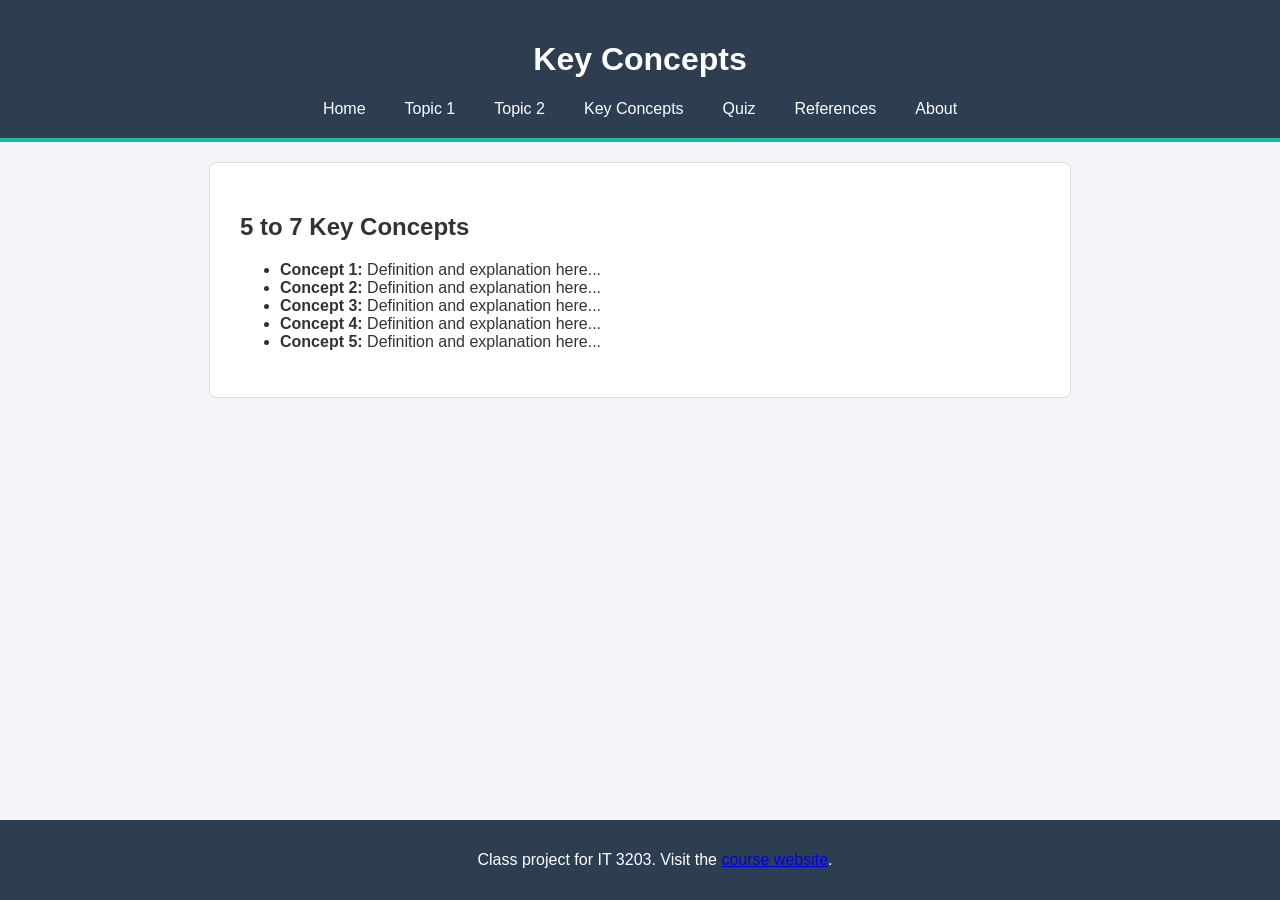
==== key-concepts.html @ bfad170b "Complete Milestone 2 dynamic quiz page" ====
<!DOCTYPE html>
<html lang="en">
<head>
    <meta charset="UTF-8">
    <meta name="viewport" content="width=device-width, initial-scale=1.0">
    <title>Key Concepts</title>
    <link rel="stylesheet" href="style.css">
</head>
<body>
    <header>
        <h1>Key Concepts</h1>
        <nav>
            <ul>
                <li><a href="index.html">Home</a></li>
                <li><a href="topic1.html">Topic 1</a></li>
                <li><a href="topic2.html">Topic 2</a></li>
                <li><a href="key-concepts.html">Key Concepts</a></li>
                <li><a href="quiz.html">Quiz</a></li>
                <li><a href="references.html">References</a></li>
                <li><a href="about.html">About</a></li>
            </ul>
        </nav>
    </header>

    <main>
        <h2>5 to 7 Key Concepts</h2>
        <ul>
            <li><strong>Concept 1:</strong> Definition and explanation here...</li>
            <li><strong>Concept 2:</strong> Definition and explanation here...</li>
            <li><strong>Concept 3:</strong> Definition and explanation here...</li>
            <li><strong>Concept 4:</strong> Definition and explanation here...</li>
            <li><strong>Concept 5:</strong> Definition and explanation here...</li>
        </ul>
    </main>

    <footer>
        <p>Class project for IT 3203. Visit the <a href="https://ksuweb.github.io/IT3203/" target="_blank">course website</a>.</p>
    </footer>
</body>
</html>
---- style.css ----
/* 1. Element Selector (Styles the whole page) */
body {
    font-family: Arial, sans-serif;
    margin: 0;
    padding: 0;
    background-color: #f4f4f9;
    color: #333333;
}

/* 2. ID Selector (Styles a specific unique element) */
header {
    background-color: #2c3e50;
    color: white;
    padding: 20px;
    text-align: center;
    border-bottom: 4px solid #1abc9c;
}

/* 3. Class Selector (Styles navigation using Flexbox layout) */
nav ul {
    list-style-type: none;
    padding: 0;
    margin: 10px 0 0 0;
    display: flex; /* Flexbox layout requirement */
    justify-content: center;
    gap: 15px;
}

nav a {
    color: white;
    text-decoration: none;
    padding: 8px 12px;
    border-radius: 4px;
    transition: background-color 0.3s ease;
}

/* Hover effect on links requirement */
nav a:hover {
    background-color: #1abc9c;
    color: #ffffff;
}

main {
    padding: 30px;
    background-color: #ffffff;
    margin: 20px auto;
    max-width: 800px;
    border: 1px solid #dddddd;
    border-radius: 8px;
}

footer {
    text-align: center;
    padding: 15px;
    background-color: #2c3e50;
    color: white;
    position: fixed;
    bottom: 0;
    width: 100%;
}

.quiz-page .container {
    margin: 2rem auto;
    padding: 2rem;
}

.quiz-page #timer-container {
    margin-bottom: 1.5rem;
    padding: 0.75rem;
    background: #ebf8ff;
    color: #2b6cb0;
    text-align: center;
    font-size: 1.2rem;
    font-weight: bold;
}

.quiz-page .question-card {
    margin-bottom: 1rem;
    padding: 1.25rem;
    border: 1px solid #e2e8f0;
}

.quiz-page .question-card input[type="text"] {
    box-sizing: border-box;
    width: 100%;
    margin-top: 0.5rem;
    padding: 0.5rem;
    border: 1px solid #cbd5e0;
}

.quiz-page .question-card label {
    display: block;
    margin-top: 0.4rem;
    cursor: pointer;
}

.quiz-page .hidden {
    display: none;
}

.quiz-page #results-dashboard {
    margin-bottom: 2rem;
    padding: 1.5rem;
    border: 2px solid #ed8936;
    background: #fffaf0;
}

.quiz-page .status-pass {
    background: #c6f6d5;
    color: #22543d;
}

.quiz-page .status-fail {
    background: #fed7d7;
    color: #742a2a;
}

.quiz-page .badge-correct {
    color: #276749;
    font-weight: bold;
}

.quiz-page .badge-incorrect {
    color: #9b2c2c;
    font-weight: bold;
}

.quiz-page button {
    display: block;
    width: 100%;
    margin-top: 1.5rem;
    padding: 0.75rem 1.5rem;
    border: 0;
    background: #3182ce;
    color: white;
    font-size: 1rem;
    font-weight: bold;
    cursor: pointer;
}

.quiz-page button:hover {
    background: #2b6cb0;
}

.quiz-page #retake-btn {
    background: #d69e2e;
}

.quiz-page #retake-btn:hover {
    background: #b7791f;
}

@media (max-width: 600px) {
    .quiz-page .container {
        margin: 1rem;
        padding: 1rem;
    }

    .quiz-page header nav ul {
        flex-wrap: wrap;
        gap: 0.5rem;
    }
}
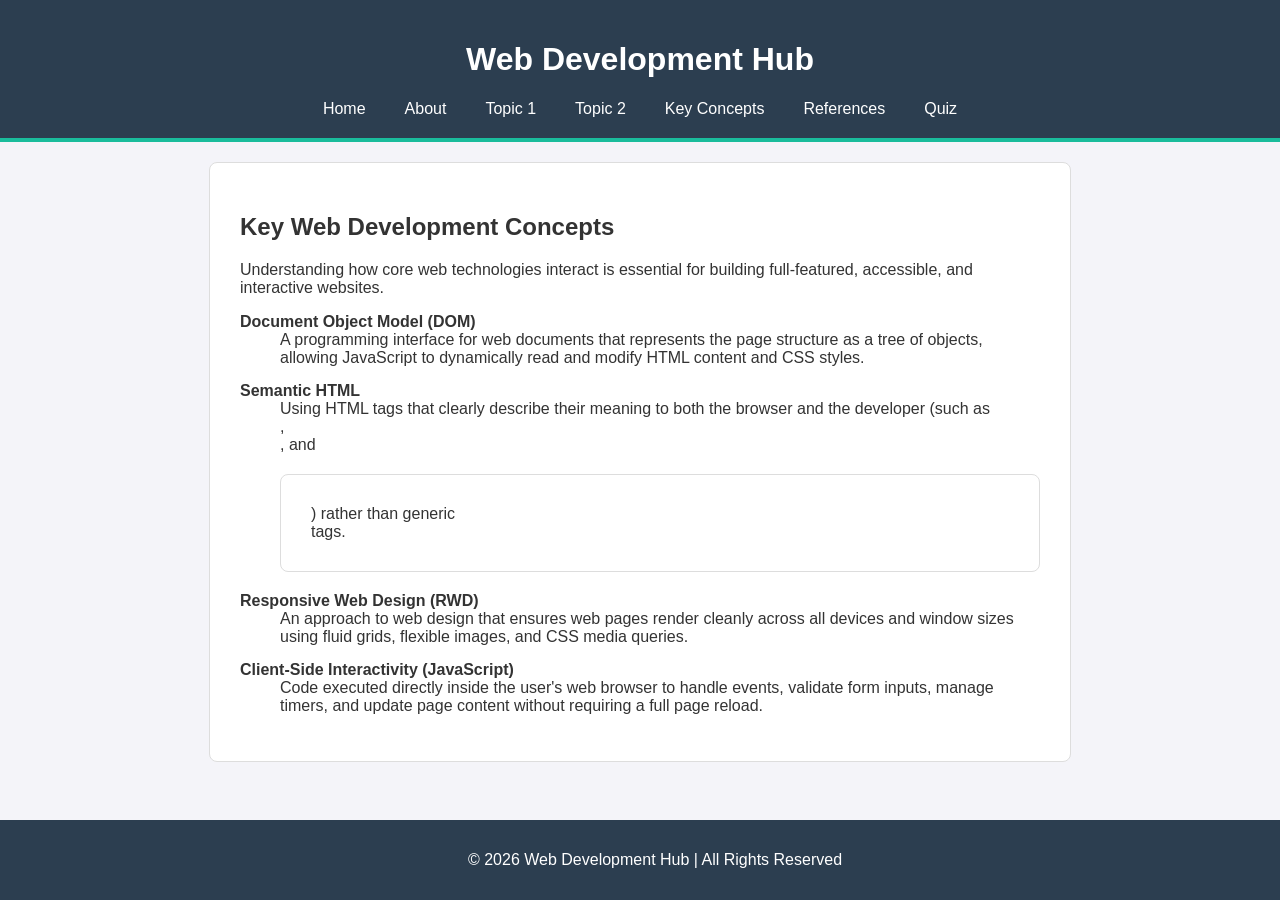
==== commit 93330248: "Update milestone files" ====
--- a/key-concepts.html
+++ b/key-concepts.html
@@ -3,38 +3,51 @@
 <head>
     <meta charset="UTF-8">
     <meta name="viewport" content="width=device-width, initial-scale=1.0">
-    <title>Key Concepts</title>
+    <title>Key Concepts - Web Dev Hub</title>
     <link rel="stylesheet" href="style.css">
 </head>
 <body>
-    <header>
-        <h1>Key Concepts</h1>
+    <!-- Header Section -->
+    <header id="main-header">
+        <h1>Web Development Hub</h1>
         <nav>
             <ul>
                 <li><a href="index.html">Home</a></li>
+                <li><a href="about.html">About</a></li>
                 <li><a href="topic1.html">Topic 1</a></li>
                 <li><a href="topic2.html">Topic 2</a></li>
                 <li><a href="key-concepts.html">Key Concepts</a></li>
+                <li><a href="references.html">References</a></li>
                 <li><a href="quiz.html">Quiz</a></li>
-                <li><a href="references.html">References</a></li>
-                <li><a href="about.html">About</a></li>
             </ul>
         </nav>
     </header>
 
-    <main>
-        <h2>5 to 7 Key Concepts</h2>
-        <ul>
-            <li><strong>Concept 1:</strong> Definition and explanation here...</li>
-            <li><strong>Concept 2:</strong> Definition and explanation here...</li>
-            <li><strong>Concept 3:</strong> Definition and explanation here...</li>
-            <li><strong>Concept 4:</strong> Definition and explanation here...</li>
-            <li><strong>Concept 5:</strong> Definition and explanation here...</li>
-        </ul>
+    <!-- Main Content Container -->
+    <main class="container">
+        <section>
+            <h2>Key Web Development Concepts</h2>
+            <p>Understanding how core web technologies interact is essential for building full-featured, accessible, and interactive websites.</p>
+
+            <dl>
+                <dt><strong>Document Object Model (DOM)</strong></dt>
+                <dd style="margin-bottom: 15px;">A programming interface for web documents that represents the page structure as a tree of objects, allowing JavaScript to dynamically read and modify HTML content and CSS styles.</dd>
+
+                <dt><strong>Semantic HTML</strong></dt>
+                <dd style="margin-bottom: 15px;">Using HTML tags that clearly describe their meaning to both the browser and the developer (such as <code><article></code>, <code><nav></code>, and <code><main></code>) rather than generic <code><div></code> tags.</dd>
+
+                <dt><strong>Responsive Web Design (RWD)</strong></dt>
+                <dd style="margin-bottom: 15px;">An approach to web design that ensures web pages render cleanly across all devices and window sizes using fluid grids, flexible images, and CSS media queries.</dd>
+
+                <dt><strong>Client-Side Interactivity (JavaScript)</strong></dt>
+                <dd style="margin-bottom: 15px;">Code executed directly inside the user's web browser to handle events, validate form inputs, manage timers, and update page content without requiring a full page reload.</dd>
+            </dl>
+        </section>
     </main>
 
+    <!-- Footer Section -->
     <footer>
-        <p>Class project for IT 3203. Visit the <a href="https://ksuweb.github.io/IT3203/" target="_blank">course website</a>.</p>
+        <p>© 2026 Web Development Hub | All Rights Reserved</p>
     </footer>
 </body>
 </html>
